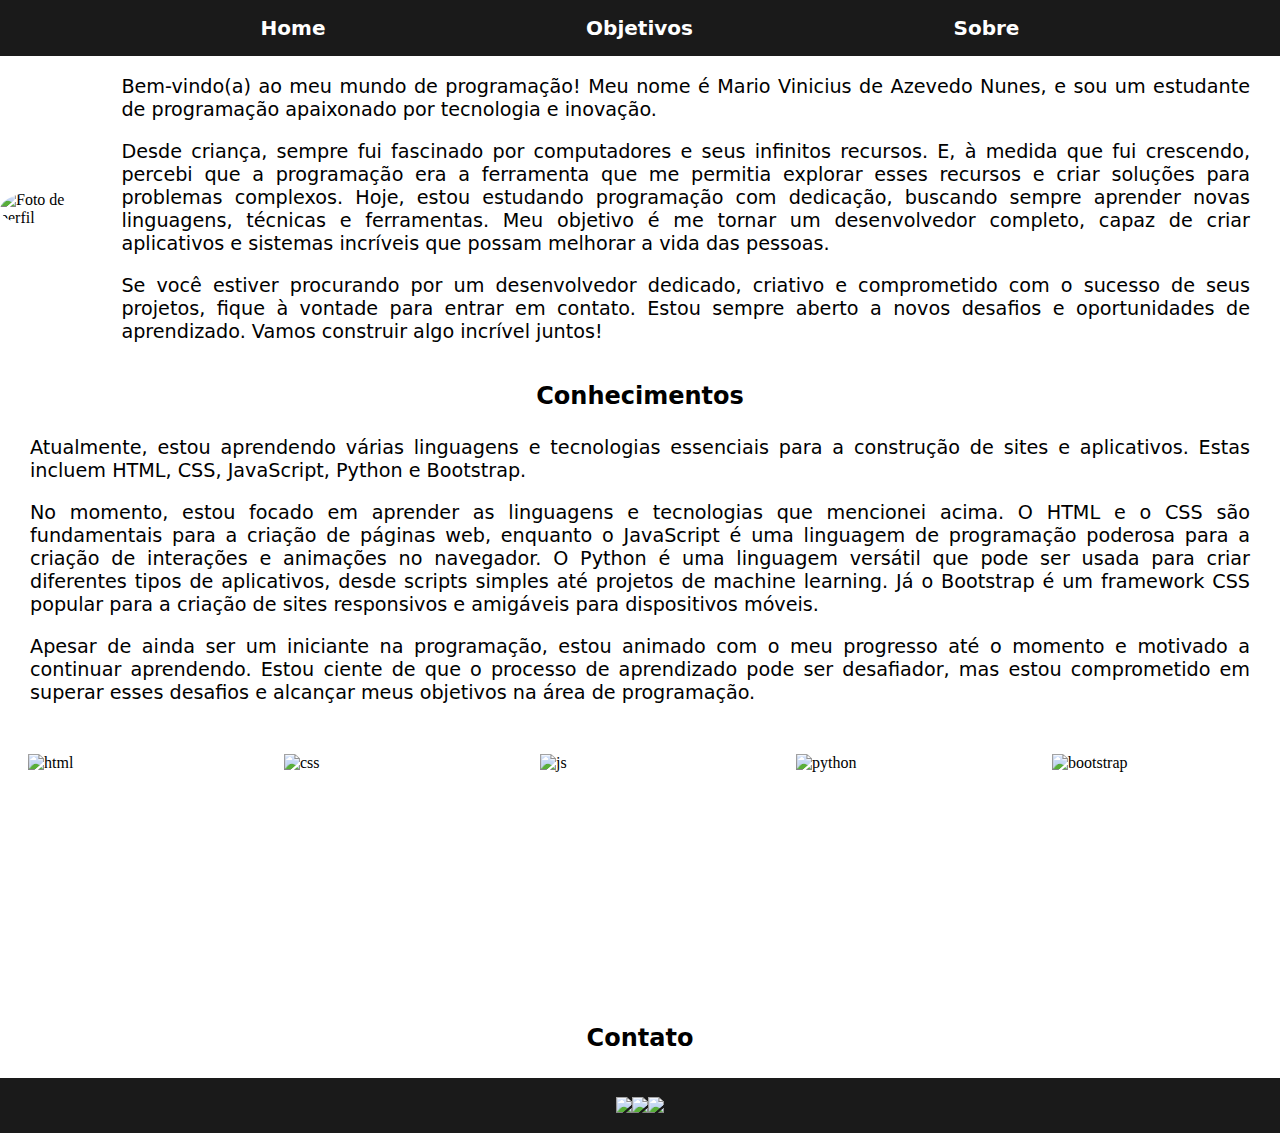
==== index.html @ 0d5c5368 "commit - beta" ====
<!DOCTYPE html>
<html lang="pt-br">

<head>
    <meta charset="UTF-8">
    <meta http-equiv="X-UA-Compatible" content="IE=edge">
    <meta name="viewport" content="width=device-width, initial-scale=1.0">
    <link rel="stylesheet" type="text/css" href="style.css" />
    <title>Portifólio</title>
</head>

<body>
    <nav class="menu">
        <a href="index.html">Home</a>
        <a href="objetivos.html">Objetivos</a>
        <a href="sobre.html">Sobre</a>
    </nav>
    <section class="container">
        <img class="img-perfil" src="Imagens\Perfil-img.jpg" alt="Foto de perfil">
        <article>
            <p>Bem-vindo(a) ao meu mundo de programação! Meu nome é Mario Vinicius de Azevedo Nunes, e sou um estudante
                de programação apaixonado por tecnologia e inovação.</p>
            <p>Desde criança, sempre fui fascinado por computadores e seus infinitos recursos. E, à medida que fui
                crescendo, percebi que a programação era a ferramenta que me permitia explorar esses recursos e criar
                soluções para problemas complexos. Hoje, estou estudando programação com dedicação, buscando sempre
                aprender novas linguagens, técnicas e ferramentas. Meu objetivo é me tornar um desenvolvedor completo,
                capaz de criar aplicativos e sistemas incríveis que possam melhorar a vida das pessoas.</p>
            <p>Se você estiver procurando por um desenvolvedor dedicado, criativo e comprometido com o sucesso de seus
                projetos, fique à vontade para entrar em contato. Estou sempre aberto a novos desafios e oportunidades
                de aprendizado. Vamos construir algo incrível juntos!</p>
        </article>
    </section>
    <section>
        <article>
            <h2>
                Conhecimentos
            </h2>
            <p>Atualmente, estou aprendendo várias linguagens e tecnologias essenciais para a construção de sites e
                aplicativos. Estas incluem HTML, CSS, JavaScript, Python e Bootstrap.</p>
            <p>No momento, estou focado em aprender as linguagens e tecnologias que mencionei acima. O HTML e o CSS são
                fundamentais para a criação de páginas web, enquanto o JavaScript é uma linguagem de programação
                poderosa para a criação de interações e animações no navegador. O Python é uma linguagem versátil que
                pode ser usada para criar diferentes tipos de aplicativos, desde scripts simples até projetos de machine
                learning. Já o Bootstrap é um framework CSS popular para a criação de sites responsivos e amigáveis para
                dispositivos móveis.</p>
            <p>Apesar de ainda ser um iniciante na programação, estou animado com o meu progresso até o momento e
                motivado a continuar aprendendo. Estou ciente de que o processo de aprendizado pode ser desafiador, mas
                estou comprometido em superar esses desafios e alcançar meus objetivos na área de programação.</p>
            <div class="cont-2">
                <img class="img2" src="Imagens\html.png" alt="html">
                <img class="img2" src="Imagens\css.png" alt="css">
                <img class="img2" src="Imagens\js.png" alt="js">
                <img class="img2" src="Imagens\python.png" alt="python">
                <img class="img2" src="Imagens\bootstrap-stack.png" alt="bootstrap">
            </div>
        </article>
    </section>
    <footer>
        <h2>Contato</h2>
        <div class="img3">
            <a href="https://wa.me/5518996596269" target="_blank" alt="icone whatsapp"> <img src="Imagens\whatsapp.png">
            </a>
            <a href="https://www.instagram.com/marioviniciusnunes/" target="_blank" alt="icone instagram"><img
                    src="Imagens\Instagram.png">
            </a>
            <a href="https://www.linkedin.com/in/mario-nunes-a2758320b" target="_blank" alt="icone Linkedin"><img
                    src="Imagens\Linkedin.png"></a>
        </div>
    </footer>
</body>

</html>
---- style.css ----
body {
    background-color: #ffffff;
    margin: 0%;
    height: 100%;
    width: 100%;
}

h2 {
    text-align: center;
    font-family: system-ui, -apple-system, BlinkMacSystemFont, 'Segoe UI', Roboto, Oxygen, Ubuntu, Cantarell, 'Open Sans', 'Helvetica Neue', sans-serif;
    margin-bottom: 2%;
}

p {
    font-family: system-ui, -apple-system, BlinkMacSystemFont, 'Segoe UI', Roboto, Oxygen, Ubuntu, Cantarell, 'Open Sans', 'Helvetica Neue', sans-serif;
    font-size: larger;
    text-align: justify;
    color: #000000;
    margin-right: 30px;
    margin-left: 30px;
}

.menu {
    display: flex;
    justify-content: space-evenly;
    background-color: #1A1A1A;
    padding-top: 1%;
    padding-bottom: 1%;
    width: 100%;
}

.img-perfil {
    align-items: center;
    width: 30%;
    border-radius: 50%;
}

.t1 {
    text-align: center;
    margin-top: 50px;
}

.container {
    display: flex;
    flex-direction: row;
    align-items: center;
}

a {
    box-shadow: inset 0 0 0 0 #000000;
    color: #000000;
    padding: 0 .25rem;
    margin: 0 -.25rem;
    transition: color .2s ease-in-out, box-shadow .2s ease-in-out;
}

a:hover {
    color: #ff9015;
}

a {
    color: #ffffff;
    font-family: system-ui, -apple-system, BlinkMacSystemFont, 'Segoe UI', Roboto, Oxygen, Ubuntu, Cantarell, 'Open Sans', 'Helvetica Neue', sans-serif;
    font-size: 20px;
    font-weight: 700;
    line-height: 1.5;
    text-decoration: none;
}

.img2 {
    height: 200px;
    width: 200px;
    margin-bottom: 50px;
}

.cont-2 {
    display: flex;
    margin-top: 50px;
    flex-direction: row;
    justify-content: space-around;
}

.img3 {
    display: flex;
    justify-content: center;
    background-color: #1A1A1A;
    width: 100%;
    padding-top: 1%;
    padding-bottom: 1%;
}

.lista {
    font-family: system-ui, -apple-system, BlinkMacSystemFont, 'Segoe UI', Roboto, Oxygen, Ubuntu, Cantarell, 'Open Sans', 'Helvetica Neue', sans-serif;
    font-size: larger;
    text-align: justify;
    color: #000000;
    margin-right: 30px;
    margin-left: 30px;
}

/*primeira vez usando o responsivo =)*/
@media screen and (max-width: 768px) {

    .container,
    menu,
    .cont-2 {
        width: 100%;
        flex-direction: column;
        align-items: center;
    }


}
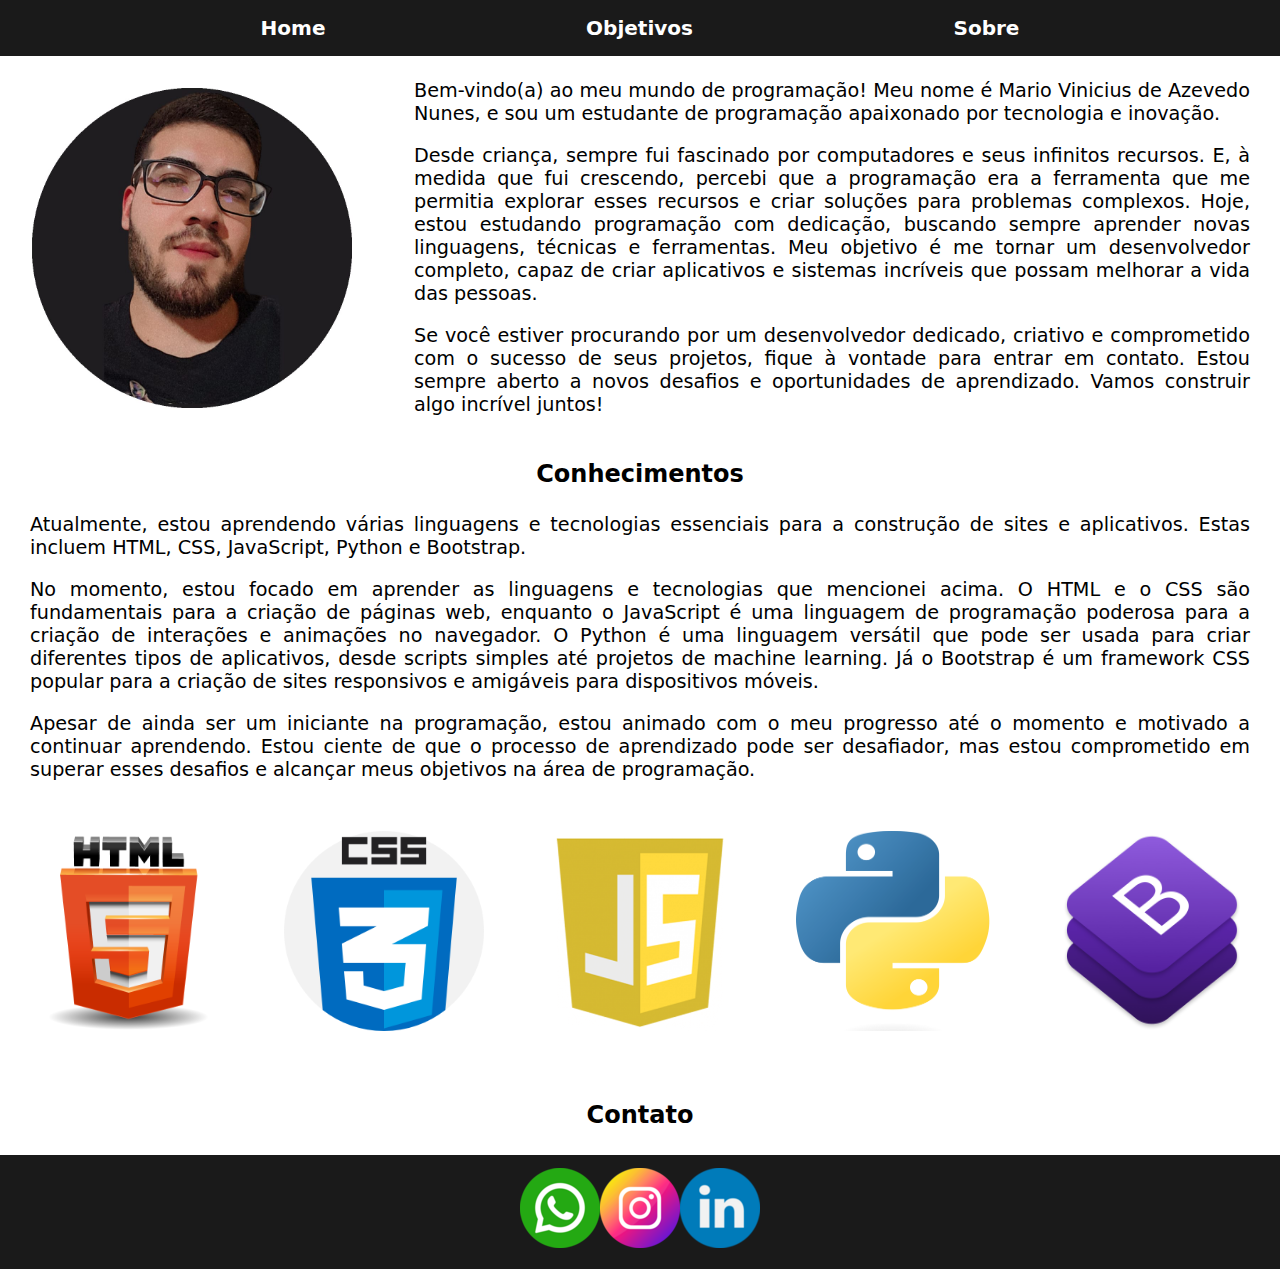
==== commit 643147aa: "1.0" ====
--- a/index.html
+++ b/index.html
@@ -16,7 +16,7 @@
         <a href="sobre.html">Sobre</a>
     </nav>
     <section class="container">
-        <img class="img-perfil" src="Imagens\Perfil-img.jpg" alt="Foto de perfil">
+        <img class="img-perfil" src="Perfil-img.jpg" alt="Foto de perfil">
         <article>
             <p>Bem-vindo(a) ao meu mundo de programação! Meu nome é Mario Vinicius de Azevedo Nunes, e sou um estudante
                 de programação apaixonado por tecnologia e inovação.</p>
@@ -47,24 +47,24 @@
                 motivado a continuar aprendendo. Estou ciente de que o processo de aprendizado pode ser desafiador, mas
                 estou comprometido em superar esses desafios e alcançar meus objetivos na área de programação.</p>
             <div class="cont-2">
-                <img class="img2" src="Imagens\html.png" alt="html">
-                <img class="img2" src="Imagens\css.png" alt="css">
-                <img class="img2" src="Imagens\js.png" alt="js">
-                <img class="img2" src="Imagens\python.png" alt="python">
-                <img class="img2" src="Imagens\bootstrap-stack.png" alt="bootstrap">
+                <img class="img2" src="html.png" alt="html">
+                <img class="img2" src="css.png" alt="css">
+                <img class="img2" src="js.png" alt="js">
+                <img class="img2" src="python.png" alt="python">
+                <img class="img2" src="bootstrap-stack.png" alt="bootstrap">
             </div>
         </article>
     </section>
     <footer>
         <h2>Contato</h2>
         <div class="img3">
-            <a href="https://wa.me/5518996596269" target="_blank" alt="icone whatsapp"> <img src="Imagens\whatsapp.png">
+            <a href="https://wa.me/5518996596269" target="_blank" alt="icone whatsapp"> <img src="whatsapp.png">
             </a>
             <a href="https://www.instagram.com/marioviniciusnunes/" target="_blank" alt="icone instagram"><img
-                    src="Imagens\Instagram.png">
+                    src="Instagram.png">
             </a>
             <a href="https://www.linkedin.com/in/mario-nunes-a2758320b" target="_blank" alt="icone Linkedin"><img
-                    src="Imagens\Linkedin.png"></a>
+                    src="Linkedin.png"></a>
         </div>
     </footer>
 </body>
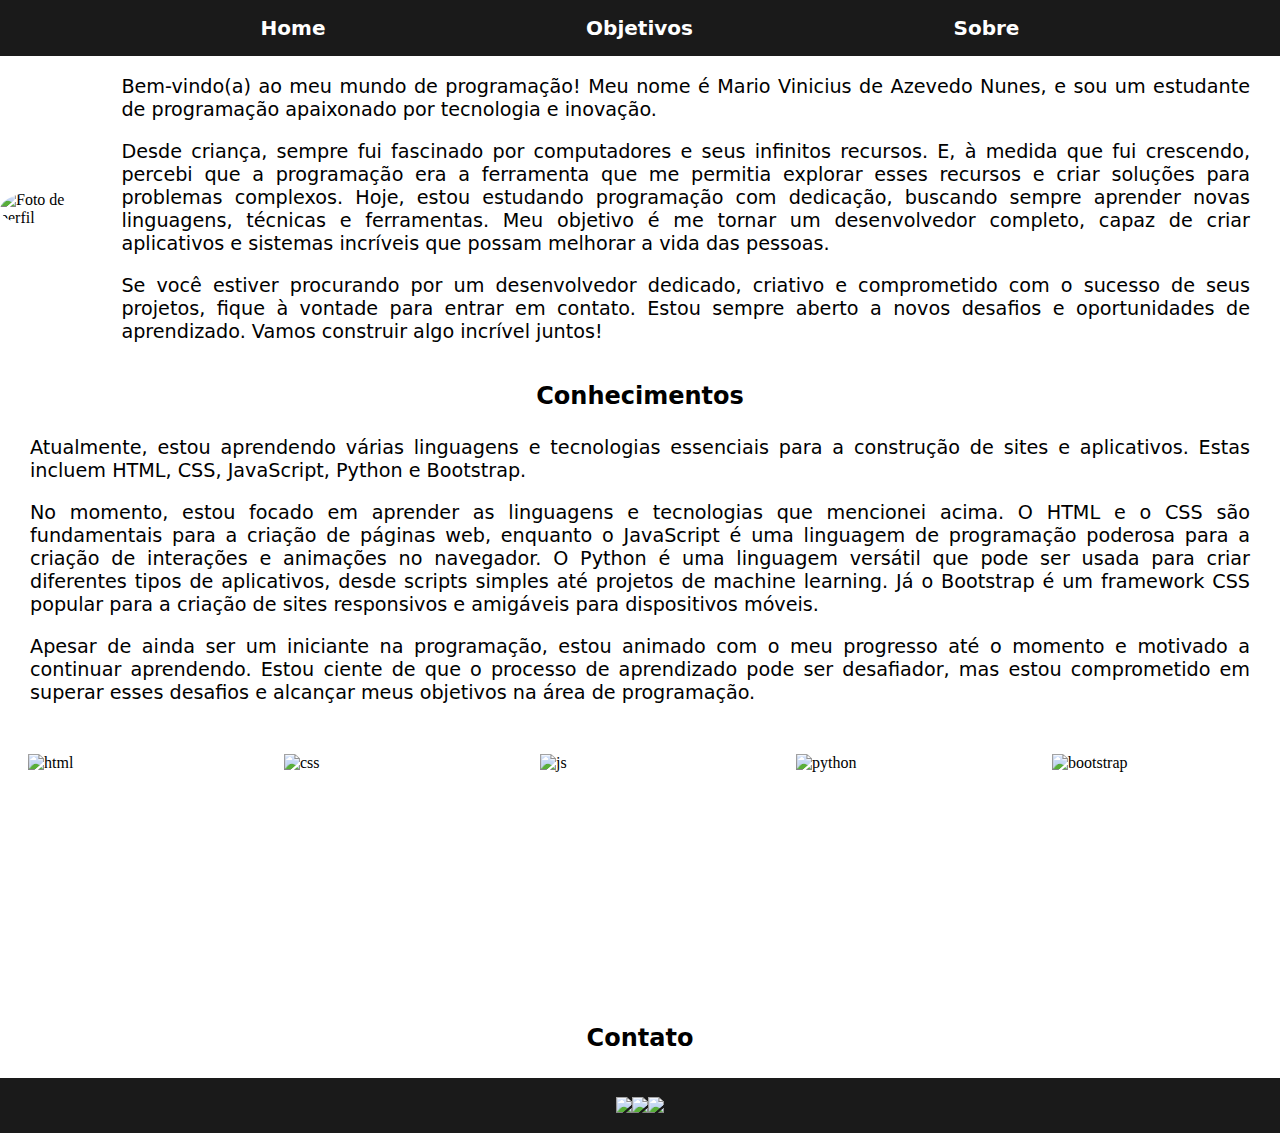
==== commit 55101d42: "1.0" ====
--- a/index.html
+++ b/index.html
@@ -16,7 +16,7 @@
         <a href="sobre.html">Sobre</a>
     </nav>
     <section class="container">
-        <img class="img-perfil" src="Perfil-img.jpg" alt="Foto de perfil">
+        <img class="img-perfil" src="https://github.com/marinhonunes/marionunes/blob/main/Perfil-img.jpg?raw=true" alt="Foto de perfil">
         <article>
             <p>Bem-vindo(a) ao meu mundo de programação! Meu nome é Mario Vinicius de Azevedo Nunes, e sou um estudante
                 de programação apaixonado por tecnologia e inovação.</p>
@@ -47,24 +47,24 @@
                 motivado a continuar aprendendo. Estou ciente de que o processo de aprendizado pode ser desafiador, mas
                 estou comprometido em superar esses desafios e alcançar meus objetivos na área de programação.</p>
             <div class="cont-2">
-                <img class="img2" src="html.png" alt="html">
-                <img class="img2" src="css.png" alt="css">
-                <img class="img2" src="js.png" alt="js">
-                <img class="img2" src="python.png" alt="python">
-                <img class="img2" src="bootstrap-stack.png" alt="bootstrap">
+                <img class="img2" src="https://github.com/marinhonunes/marionunes/blob/main/html.png?raw=true" alt="html">
+                <img class="img2" src="https://github.com/marinhonunes/marionunes/blob/main/css.png?raw=true" alt="css">
+                <img class="img2" src="https://github.com/marinhonunes/marionunes/blob/main/js.png?raw=true" alt="js">
+                <img class="img2" src="https://github.com/marinhonunes/marionunes/blob/main/python.png?raw=true" alt="python">
+                <img class="img2" src="https://github.com/marinhonunes/marionunes/blob/main/bootstrap-stack.png?raw=true" alt="bootstrap">
             </div>
         </article>
     </section>
     <footer>
         <h2>Contato</h2>
         <div class="img3">
-            <a href="https://wa.me/5518996596269" target="_blank" alt="icone whatsapp"> <img src="whatsapp.png">
+            <a href="https://wa.me/5518996596269" target="_blank" alt="icone whatsapp"> <img src="https://github.com/marinhonunes/marionunes/blob/main/whatsapp.png?raw=true">
             </a>
             <a href="https://www.instagram.com/marioviniciusnunes/" target="_blank" alt="icone instagram"><img
-                    src="Instagram.png">
+                    src="https://github.com/marinhonunes/marionunes/blob/main/Instagram.png?raw=true">
             </a>
             <a href="https://www.linkedin.com/in/mario-nunes-a2758320b" target="_blank" alt="icone Linkedin"><img
-                    src="Linkedin.png"></a>
+                    src="https://github.com/marinhonunes/marionunes/blob/main/Linkedin.png?raw=true"></a>
         </div>
     </footer>
 </body>
